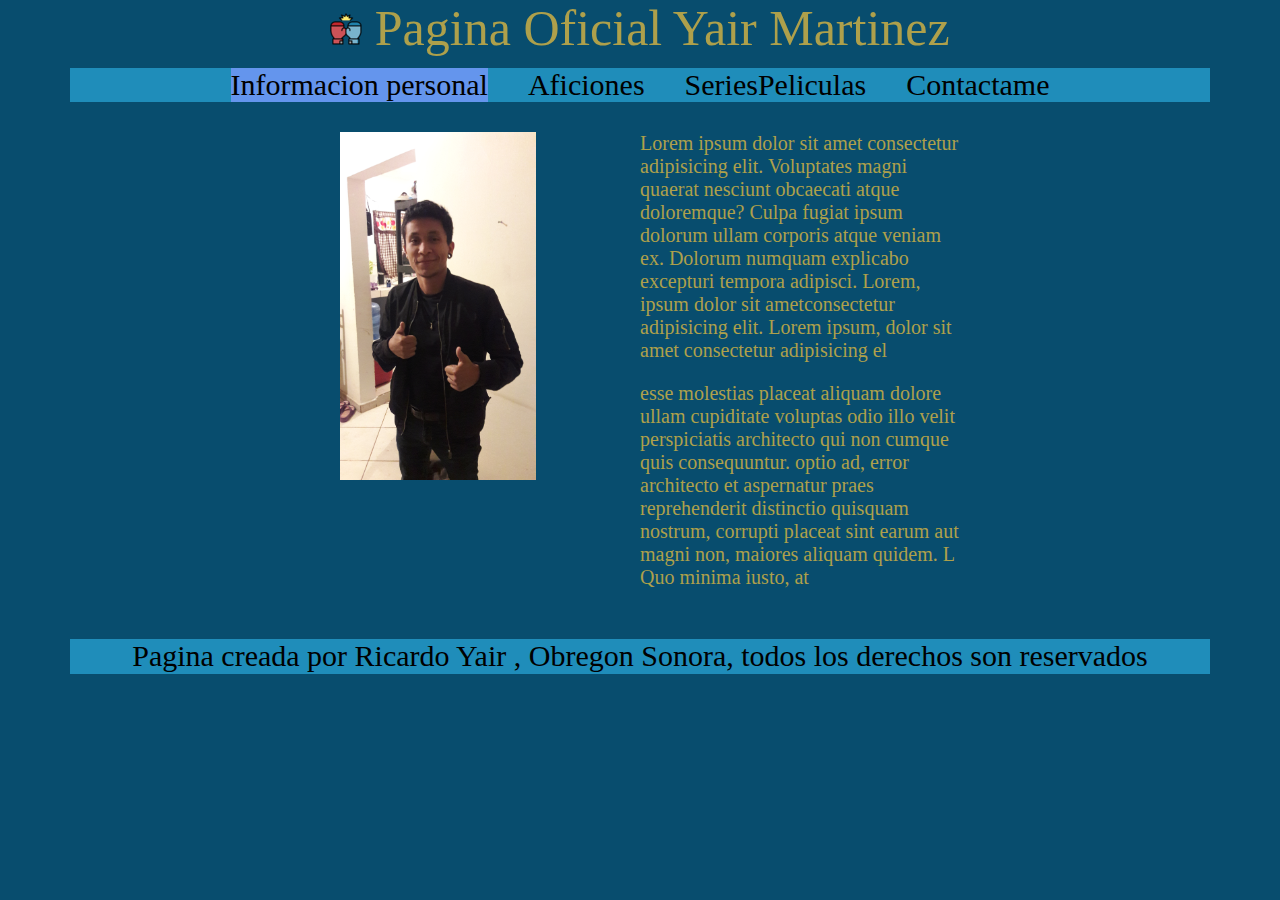
==== index.html @ d59e8162 "Asignacion 01 Primera Prueba" ====
<!DOCTYPE html>
<html lang="en">

<head>
    <meta charset="UTF-8">
    <meta http-equiv="X-UA-Compatible" content="IE=edge">
    <meta name="viewport" content="width=device-width, initial-scale=1.0">
    <link rel="stylesheet" href="css/styles.css">
    <link rel="stylesheet" href="css/normalize.css">
    <title>Document</title>
</head>

<body class="body">
    <header class="header">
        <img src="img/box.png" alt="Boxeo"> Pagina Oficial Yair Martinez
        <nav class="navegacion">
            <a class="navegacion__enlace--activo" href="index.html">Informacion personal</a>
            <a class="navegacion__enlace" href="aficiones.html">Aficiones</a>
            <a class="navegacion__enlace" href="seriesPeliculas.html">SeriesPeliculas</a>
            <a class="navegacion__enlace" href="contactame.html">Contactame</a>
        </nav>
    </header>
    <div class="contenedor--index">
        <div class="contenedorImagen">
            <img class="imagen" src="img/yo.jpg" alt="Yair Martinez">
        </div>
        <div class="contenedorInformacion">
            <p>
                Lorem ipsum dolor sit amet consectetur adipisicing elit. Voluptates magni quaerat nesciunt obcaecati atque doloremque? Culpa fugiat ipsum dolorum ullam corporis atque veniam ex. Dolorum numquam explicabo excepturi tempora adipisci. Lorem, ipsum dolor
                sit ametconsectetur adipisicing elit. Lorem ipsum, dolor sit amet consectetur adipisicing el
            </p>
            <p>
                esse molestias placeat aliquam dolore ullam cupiditate voluptas odio illo velit perspiciatis architecto qui non cumque quis consequuntur. optio ad, error architecto et aspernatur praes reprehenderit distinctio quisquam nostrum, corrupti placeat sint earum
                aut magni non, maiores aliquam quidem. L Quo minima iusto, at
            </p>
        </div>
    </div>

    <footer class="footer">
        <p class="footer__text">
            Pagina creada por Ricardo Yair  , Obregon Sonora, todos los derechos son reservados
        </p>
    </footer>
</body>

</html>
---- css/styles.css ----
:root {
    --primario: #084d6e;
    --secundario: #1f8dba;
    --texto: #aea04b;
}

html {
    box-sizing: border-box;
    font-size: 62.5%;
    /* 1rem= 10px */
}

*,
*:before,
*:after {
    box-sizing: inherit;
}

.body {
    background-color: var(--primario);
}

.header {
    text-align: center;
    font-size: 50px;
    color: var(--texto);
}


/* globales */

.navegacion {
    background-color: var(--secundario);
    font-size: 3rem;
    color: black;
    display: flex;
    justify-content: center;
    gap: 4rem;
    margin: 1rem 7rem;
    text-align: center;
}

.navegacion__enlace--activo {
    background-color: cornflowerblue;
}

.footer {
    background-color: var(--secundario);
    margin: 1rem 7rem;
}

.footer__text {
    text-align: center;
    font-size: 3rem;
}

.navegacion,
a:link {
    text-decoration: none;
    color: black;
}

.navegacion,
a:visited {
    text-decoration: none;
    color: black;
}


/* index */

.contenedor--index {
    display: grid;
    grid-template-columns: repeat(4, 1fr);
}

.imagen {
    max-width: 70%;
}

.contenedorInformacion {
    font-size: 2rem;
    color: var(--texto);
    grid-area: 1/3;
}

.contenedorImagen {
    grid-area: 1/2;
    margin: 2rem 2rem;
}


/* aficiones */

.contenedor--aficiones {
    display: grid;
    grid-template-columns: repeat(3, 1fr);
    grid-template-rows: repeat(3, 1fr);
}

.contenedor--box {
    grid-area: 1/2;
    text-align: center;
    font-size: 2.5rem;
    color: var(--texto);
    gap: 40px;
}

.contenedor--pintura {
    grid-area: 2/2;
    text-align: center;
    font-size: 2.5rem;
    color: var(--texto);
    gap: 40px;
}

.contenedor--viaje {
    grid-area: 3/2;
    text-align: center;
    font-size: 2.5rem;
    color: var(--texto);
    gap: 40px;
}


/* contactame */

.formulario {
    font-size: 3rem;
    background-color: var(--secundario);
    width: min(100rem, 100%);
    margin: 5rem auto;
    padding: 1rem;
    border-radius: 1rem;
}

.formulario fieldset {
    border: none;
}

.formulario legend {
    text-align: center;
    font-size: 1.8rem;
    text-transform: uppercase;
    font-weight: 700;
    margin-bottom: 2rem;
    color: var(--texto);
}

.campo {
    margin-bottom: 1rem;
}

.campo label {
    color: white;
    font-weight: bold;
    margin-bottom: 1rem;
    display: block;
}

.input-text {
    width: 100%;
    border: none;
    padding: 1rem;
    border-radius: .5rem;
}

.enviar .boton {
    width: 100%;
}


/* seriesPeliculas */

.contenedor--series {
    display: grid;
    grid-template-columns: repeat(4, 1fr);
    grid-template-rows: repeat(3, 1fr);
    font-size: 2.5rem;
    border-bottom: 1rem solid #aea04b;
}

.contenedor--peliculas {
    display: grid;
    grid-template-columns: repeat(4, 1fr);
    grid-template-rows: repeat(3, 1fr);
    font-size: 2.5rem;
}

.imagenSeries {
    max-width: 100%;
    margin: 5rem 0;
}

.imagenPeliculas {
    max-width: 100%;
    margin: 5rem 0;
}

.serie1 {
    grid-area: 1/2;
}

.cont1 {
    grid-area: 1/3;
    margin: 5rem 0;
}

.serie2 {
    grid-area: 2/2;
}

.cont2 {
    grid-area: 2/3;
    margin: 5rem 0;
}

.serie3 {
    grid-area: 3/2;
}

.cont3 {
    grid-area: 3/3;
    margin: 5rem 0;
}

.peli1 {
    grid-area: 1/2;
}

.cont4 {
    grid-area: 1/3;
    margin: 5rem 0;
}

.peli2 {
    grid-area: 2/2;
}

.cont5 {
    grid-area: 2/3;
    margin: 5rem 0;
}

.peli3 {
    grid-area: 3/2;
}

.cont6 {
    grid-area: 3/3;
    margin: 5rem 0;
}
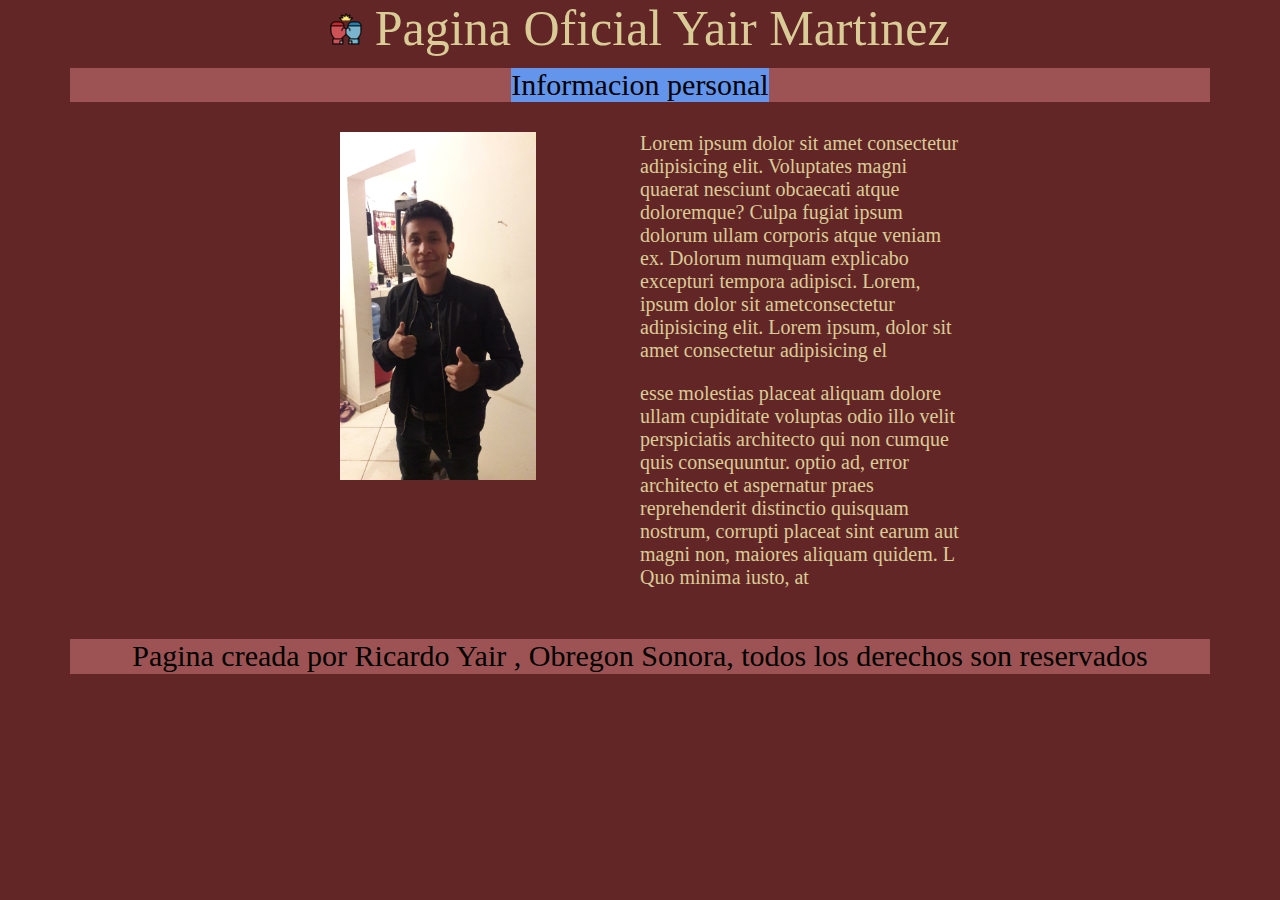
==== commit 87207e6f: "Asignacion 01 Tercer prueba" ====
--- a/index.html
+++ b/index.html
@@ -15,9 +15,6 @@
         <img src="img/box.png" alt="Boxeo"> Pagina Oficial Yair Martinez
         <nav class="navegacion">
             <a class="navegacion__enlace--activo" href="index.html">Informacion personal</a>
-            <a class="navegacion__enlace" href="aficiones.html">Aficiones</a>
-            <a class="navegacion__enlace" href="seriesPeliculas.html">SeriesPeliculas</a>
-            <a class="navegacion__enlace" href="contactame.html">Contactame</a>
         </nav>
     </header>
     <div class="contenedor--index">
@@ -38,7 +35,7 @@
 
     <footer class="footer">
         <p class="footer__text">
-            Pagina creada por Ricardo Yair  , Obregon Sonora, todos los derechos son reservados
+            Pagina creada por Ricardo Yair , Obregon Sonora, todos los derechos son reservados
         </p>
     </footer>
 </body>
--- a/css/styles.css
+++ b/css/styles.css
@@ -1,7 +1,7 @@
 :root {
-    --primario: #084d6e;
-    --secundario: #1f8dba;
-    --texto: #aea04b;
+    --primario: #632626;
+    --secundario: #9D5353;
+    --texto: #DACC96;
 }
 
 html {
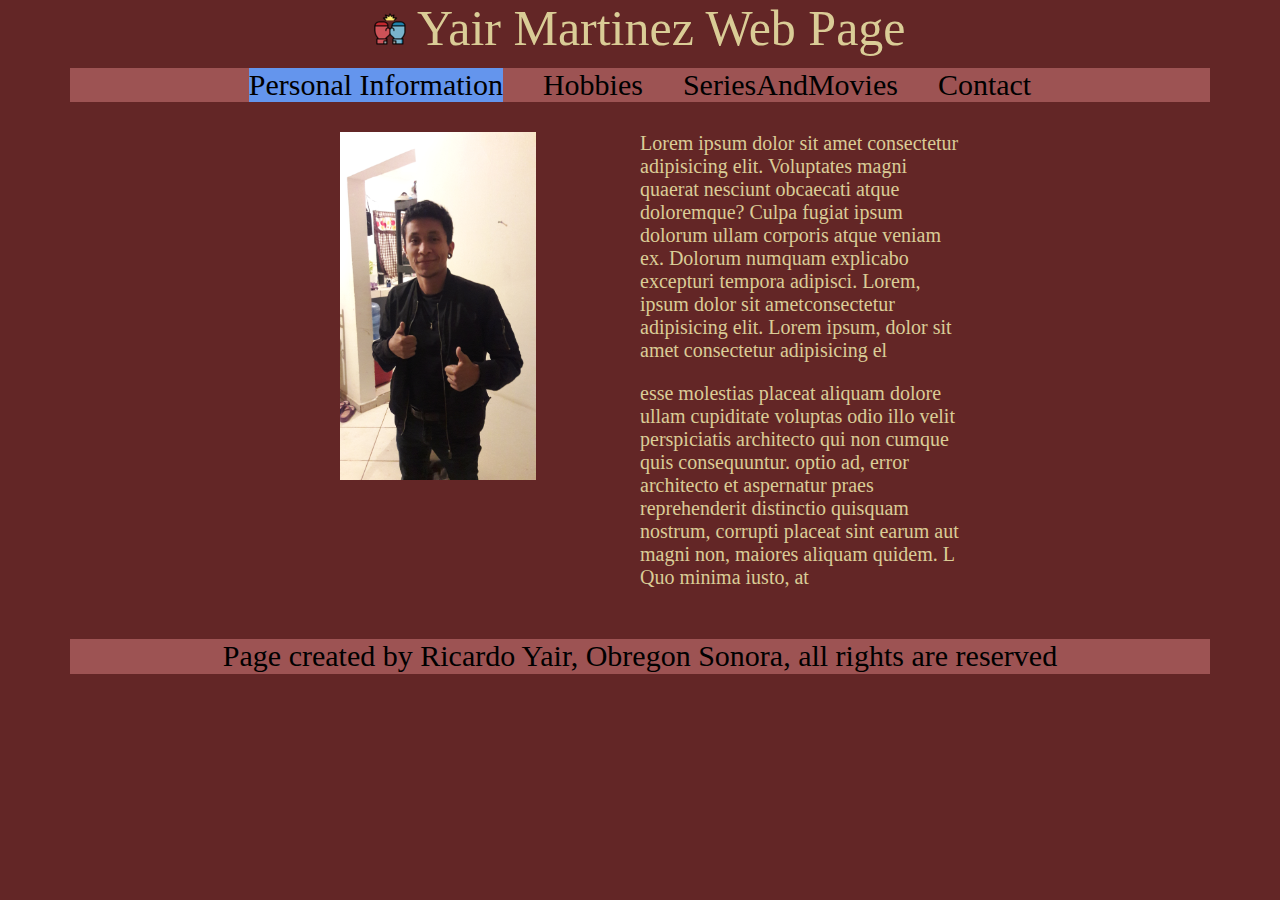
==== commit 11ed5f39: "git con branch" ====
--- a/index.html
+++ b/index.html
@@ -12,9 +12,12 @@
 
 <body class="body">
     <header class="header">
-        <img src="img/box.png" alt="Boxeo"> Pagina Oficial Yair Martinez
+        <img src="img/box.png" alt="Boxeo"> Yair Martinez Web Page
         <nav class="navegacion">
-            <a class="navegacion__enlace--activo" href="index.html">Informacion personal</a>
+            <a class="navegacion__enlace--activo" href="index.html">Personal Information</a>
+            <a class="navegacion__enlace" href="aficiones.html">Hobbies</a>
+            <a class="navegacion__enlace" href="seriesPeliculas.html">SeriesAndMovies</a>
+            <a class="navegacion__enlace" href="contactame.html">Contact</a>
         </nav>
     </header>
     <div class="contenedor--index">
@@ -35,7 +38,7 @@
 
     <footer class="footer">
         <p class="footer__text">
-            Pagina creada por Ricardo Yair , Obregon Sonora, todos los derechos son reservados
+            Page created by Ricardo Yair, Obregon Sonora, all rights are reserved
         </p>
     </footer>
 </body>
